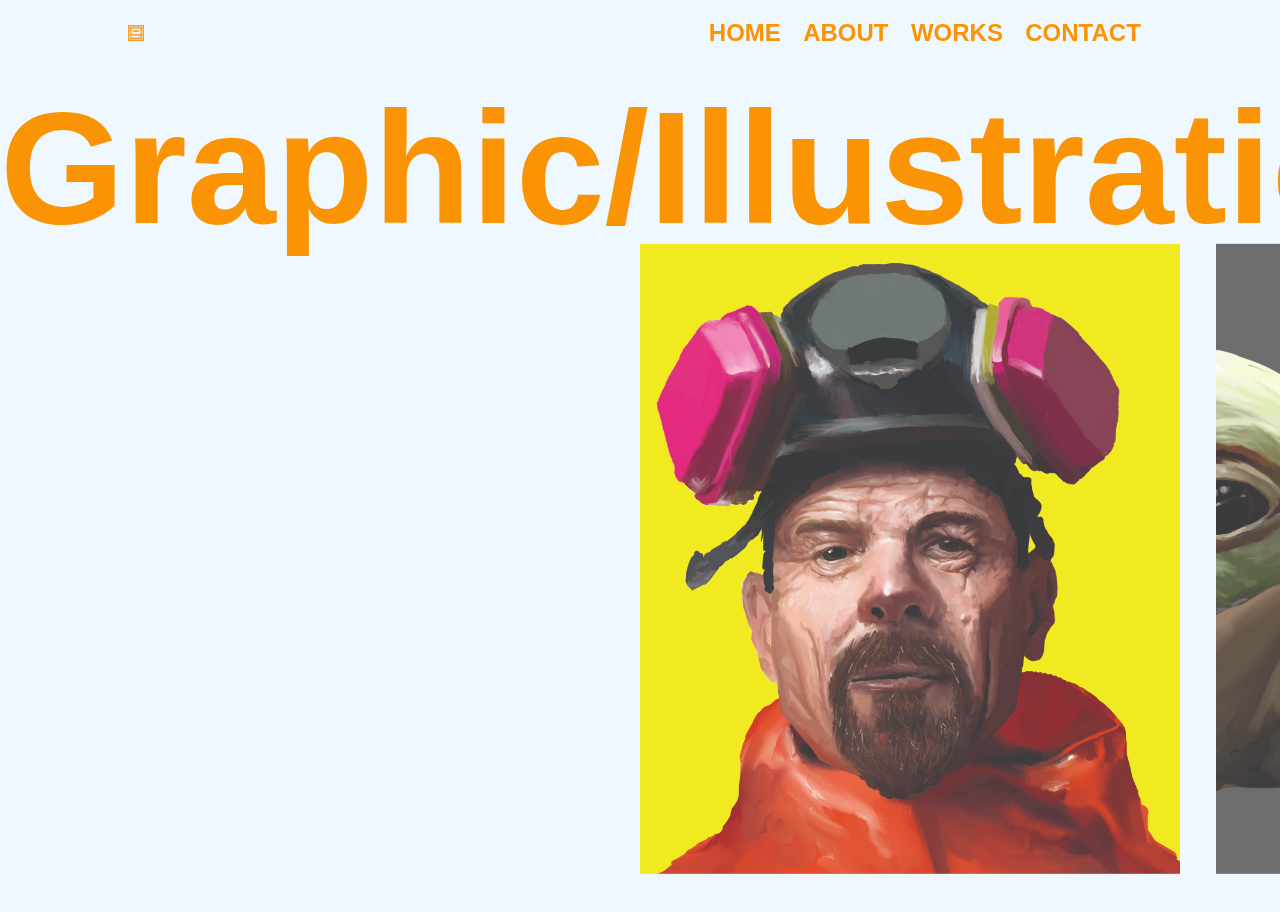
==== 2d.html @ 6bd041d6 "commit all files" ====
<!DOCTYPE html>
<html lang="en">
<head>
    <meta charset="UTF-8">
    <meta http-equiv="X-UA-Compatible" content="IE=edge">
    <meta name="viewport" content="width=device-width, initial-scale=1.0">
    <title>Graphic/Illustrations</title>

        <!-- Fonts -->
        <link rel="preconnect" href="https://fonts.googleapis.com">
        <link rel="preconnect" href="https://fonts.gstatic.com" crossorigin>
        <link href="https://fonts.googleapis.com/css2?family=Space+Grotesk:wght@300;400;500;600;700&display=swap" rel="stylesheet">

        <link href="https://api.fontshare.com/css?f[]=satoshi@300,301,400,401,500,501,700,701,900,901,1&display=swap" rel="stylesheet">

        <link href="https://api.fontshare.com/v2/css?f[]=nunito@300,201,301,700,900,601,501,600,701,901,800,401,200,400,500,801,1,2&f[]=bebas-neue@400&display=swap" rel="stylesheet">

        <link href="https://api.fontshare.com/v2/css?f[]=general-sans@400&f[]=khand@600&display=swap" rel="stylesheet">

    <link rel="stylesheet" href="./sass/styles.css">

</head>
<body>

     <!-- NavBar Section -->
     <header class="main-header">
        <div class="logo">
            <a href="index.html"><img src="./images/logonedw.png" alt=""></a>
        </div>

        <input type="checkbox" class="menu-btn" id="menu-btn">

        <label for="menu-btn" class="menu-icon">
            <span class="menu-icon__line"></span>
        </label>

        <ul class="nav-links">
            <li class="nav-link">
                <a href="index.html">Home</a>
            </li>
            <li class="nav-link">
                <a href="about.html">About</a>
            </li>
            <li class="nav-link">
                <a href="index.html#works">Works</a>
            </li>
            <li class="nav-link">
                <a href="index.html#footer">Contact</a>
            </li>
        </ul>
    </header>
    <div class="title3D">
        <h1>Graphic/Illustrations</h1>
    </div>
        

   <div class="slider">
        <div id="image-track" data-mouse-down-at ="0" data-prev-percentage="0">
            <img class ="image" src="images/2d/WalterWhite.jpg" draggable="false">
            <img class ="image" src="images/2d/babyyoda.jpg" draggable="false">
            <img class ="image" src="images/2d/final.jpg" draggable="false">
            <img class ="image" src="images/2d/MizuharaF.png" draggable="false">
            <img class ="image" src="images/2d/dd.jpg" draggable="false">
            <img class ="image" src="images/2d/bb.jpg" draggable="false">
            <img class ="image" src="images/2d/Poster.png" draggable="false">
            <img class ="image" src="images/2d/horizonposter.jpg" draggable="false">
            <img class ="image" src="images/2d/watch.png" draggable="false">
            <img class ="image" src="images/2d/WebinarPoster1.png" draggable="false">
            <img class ="image" src="images/2d/WebinarPoster2.png" draggable="false">
            
            

        </div>

        <div class="popup-image">
            <span>&times;</span>
            <img class ="image" src="images/2d/gh.png">

        </div>

    </div>


    <script src="js/main.js"></script>
    <script src="js/intersection-observer.js"></script>
    <script src="js/slider.js"></script>



</body>
</html>
---- sass/styles.css ----
@keyframes pulse {
  from {
    box-shadow: 0 0 0 0px rgba(117, 0, 0, 0.6);
    background: rgba(117, 0, 0, 0.6);
  }
  to {
    box-shadow: 0 0 0 5000px rgba(255, 255, 255, 0);
    background: rgba(255, 255, 255, 0);
  }
}
@keyframes openTop {
  0% {
    transform: translateY(-5px) rotate(0deg);
  }
  50% {
    transform: translateY(0px) rotate(0deg);
  }
  100% {
    transform: translateY(0px) rotate(90deg);
  }
}
@keyframes closedTop {
  0% {
    transform: translateY(-5px) rotate(0deg);
  }
  50% {
    transform: translateY(0px) rotate(0deg);
  }
  100% {
    transform: translateY(0px) rotate(90deg);
  }
}
@keyframes openMid {
  50% {
    transform: rotate(0deg);
  }
  100% {
    transform: rotate(45deg);
  }
}
@keyframes closedMid {
  50% {
    transform: rotate(0deg);
  }
  100% {
    transform: rotate(45deg);
  }
}
@keyframes openBtm {
  0% {
    transform: translateY(5px) rotate(0deg);
  }
  50% {
    transform: translateY(0px) rotate(0deg);
  }
  100% {
    transform: translateY(0px) rotate(90deg);
  }
}
@keyframes closedBtm {
  0% {
    transform: translateY(5px) rotate(0deg);
  }
  50% {
    transform: translateY(0px) rotate(0deg);
  }
  100% {
    transform: translateY(0px) rotate(90deg);
  }
}
@keyframes typing {
  100% {
    left: 100%;
    margin: 0 -2.1875rem 0 2.1875rem;
  }
}
@keyframes sliding {
  100% {
    top: -2280px;
  }
}
@keyframes sliding-small {
  100% {
    top: -1140px;
  }
}
@keyframes scroll-down {
  0% {
    opacity: 0;
  }
  30% {
    opacity: 1;
  }
  60% {
    opacity: 1;
  }
  100% {
    opacity: 0;
    top: 90%;
  }
}
html {
  box-sizing: border-box;
  font-size: 100%;
  scroll-behavior: smooth;
  overflow-x: hidden;
}
*,
*::before,
*::after {
  box-sizing: inherit;
}
body {
  margin: 0;
  padding: 0;
  background-color: var(--background-color);
  color: var(--text-color);
}
div {
  display: block;
}
.main-header {
  position: fixed;
  display: flex;
  justify-content: space-between;
  align-items: center;
  height: 65px;
  width: 100vw;
  padding: 0 10vw;
  color: var(--text-color);
  z-index: 1;
  transition: 0.4s ease-out;
  font-family: "Khand", sans-serif;
  font-size: 1.5rem;
}
.main-header a {
  text-decoration: none;
  color: inherit;
  text-transform: uppercase;
}
.main-header .nav-links {
  display: flex;
  list-style: none;
}
.main-header .nav-links .nav-link a {
  margin: 0.2rem;
  padding: 1rem 0.5rem;
}
.main-header .nav-links .nav-link a:hover {
  border-radius: 10%;
  background: rgba(99, 99, 99, 0.2);
}
.main-header .menu-icon {
  position: relative;
  padding: 26px 10px;
  cursor: pointer;
  z-index: 1;
  display: none;
}
.main-header .menu-icon__line {
  display: block;
  position: relative;
  background: var(--text-color);
  height: 2px;
  width: 20px;
  border-radius: 4px;
}
.main-header .menu-icon__line::before,
.main-header .menu-icon__line::after {
  content: "";
  position: absolute;
  height: 100%;
  width: 100%;
  border-radius: 4px;
  background: var(--text-color);
  transition: background 0.8s ease;
}
.main-header .menu-icon__line::before {
  transform: translateY(-5px);
}
.main-header .menu-icon__line::after {
  transform: translateY(5px);
}
.main-header .menu-btn {
  display: none;
}
.main-header.scrolled {
  height: 70px;
  background: rgba(0, 0, 0, 0);
  color: var(--text-color);
}
.main-header.scrolled .menu-icon__line,
.main-header.scrolled .menu-icon__line::before,
.main-header.scrolled .menu-icon__line::after {
  background: var(--text-color);
}
.main-header .logo img {
  width: 3%;
  height: 3%;
}
@media (max-width: 56.24875em) {
  .main-header .logo img {
    width: 8%;
    height: 8%;
  }
}
@media (max-width: 43.7485em) {
  .main-header .logo img {
    width: 10%;
    height: 10%;
  }
}
h1,
h2,
h3 {
  font-weight: 700;
  line-height: 1.1;
  margin-top: 0;
}
p {
  margin-top: 0;
}
a,
a:visited,
a:active {
  text-decoration: none;
  font-weight: bold;
}
.grid__sidebar {
  text-align: center;
  font-size: 30px;
}
@media (max-width: 43.7485em) {
  .grid__sidebar {
    font-size: 20px;
  }
}
.work__label {
  font-size: 60px;
  text-align: center;
  font-family: "Bebas Neue", sans-serif;
  font-weight: 700;
}
.work__label h1 {
  margin-bottom: 1.5rem;
  margin-top: 1.5rem;
  font-size: 120px;
  text-align: center;
  font-family: "Satoshi", sans-serif;
}
:root {
  --background-color: #f0f8ff;
  --text-color: #fa9405;
  --scroll-color: rgb(117, 0, 0);
}
.button__1 {
  display: flex;
  justify-content: center;
}
#landingbutton {
  border: none;
  color: #8a8a8a;
  background-color: rgba(0, 0, 0, 0);
  font-weight: bold;
  font-size: 20px;
  margin-top: 0;
  font-family: "Khand", sans-serif;
}
#landingbutton:hover {
  color: var(--scroll-color);
}
.accordion {
  width: 800px;
  margin: 90px auto;
  color: var(--text-color);
  font-size: 25px;
  font-family: "Khand", sans-serif;
  background-color: #fff;
  padding: 45px 45px;
  border-radius: 10px;
}
@media (max-width: 43.7485em) {
  .accordion {
    width: 300px;
    font-size: 18px;
  }
}
.accordion .container {
  position: relative;
  margin: 10px 10px;
}
.accordion .label {
  position: relative;
  padding: 10px 0;
  font-size: 30px;
  color: var(--text-color);
  cursor: pointer;
}
@media (max-width: 43.7485em) {
  .accordion .label {
    font-size: 20px;
  }
}
.accordion .label::before {
  content: "+";
  color: var(--scroll-color);
  position: absolute;
  top: 50%;
  right: -5px;
  font-size: 30px;
  transform: translateY(-50%);
}
@media (max-width: 43.7485em) {
  .accordion .label::before {
    font-size: 18px;
  }
}
.accordion .content {
  position: relative;
  background: #fff;
  height: 0;
  font-size: 18px;
  width: 500px;
  overflow: hidden;
  transition: 0.5s;
}
@media (max-width: 43.7485em) {
  .accordion .content {
    font-size: 13px;
    width: 200px;
  }
}
.accordion hr {
  width: 100;
  margin-left: 0;
  border: 1px solid gray;
}
.accordion .container.active .content {
  height: 80px;
}
.accordion .container.active .label::before {
  content: "-";
  font-size: 30px;
}
#logoicon {
  width: 50px;
  padding-right: 1px;
}
@media (max-width: 43.7485em) {
  #logoicon {
    width: 25px;
  }
}
.softwares {
  display: flex;
}
#image-track {
  padding-top: 20%;
  padding-bottom: 3%;
  display: flex;
  gap: 4vmin;
  position: absolute;
  left: 50%;
  top: 50%;
  transform: translate(0%, -50%);
  -webkit-user-select: none;
  -moz-user-select: none;
  user-select: none;
}
@media (max-width: 43.7485em) {
  #image-track {
    padding-top: 675%;
    display: grid;
    transform: translate(50%, 50%);
  }
}
#image-track > .image {
  width: 60vmin;
  height: 70vmin;
  -o-object-fit: cover;
  object-fit: cover;
  -o-object-position: 100% center;
  object-position: 100% center;
  cursor: pointer;
}
@media (max-width: 43.7485em) {
  #image-track > .image {
    width: 80vmin;
  }
}
.slider .popup-image {
  display: none;
  position: fixed;
  top: 0;
  left: 0;
  background: rgba(0, 0, 0, 0.9);
  height: 100%;
  width: 100%;
  z-index: 100;
}
.slider .popup-image span {
  position: absolute;
  top: 0;
  right: 10px;
  font-size: 60px;
  font-weight: bolder;
  color: var(--text-color);
  cursor: pointer;
  z-index: 100;
}
.slider .popup-image img {
  position: absolute;
  top: 50%;
  left: 50%;
  transform: translate(-50%, -50%);
  width: 60%;
  -o-object-fit: cover;
  object-fit: cover;
}
.grid {
  display: grid;
  grid-template-columns: 1fr;
  grid-template-rows: auto auto;
  gap: 0;
  margin-inline: auto;
}
.grid__main {
  margin-top: 5vh;
  padding: 40px;
  display: flex;
  align-items: center;
  justify-content: center;
}
.grid__main img {
  border-radius: 10px;
  width: 100%;
}
@media (min-width: 56.25em) {
  .grid__main img {
    display: flex;
    align-items: center;
    justify-content: center;
    border-radius: 10px;
    width: 30%;
  }
}
.grid__sidebar {
  display: flex;
  align-items: center;
  justify-content: center;
  padding-left: 40px;
  padding-right: 40px;
}
@media (max-width: 43.7485em) {
  .main-header .menu-icon {
    display: block;
  }
  .main-header .menu-icon__line {
    animation: closedMid 0.8s backwards;
    animation-direction: reverse;
  }
  .main-header .menu-icon__line::before {
    animation: closedTop 0.8s backwards;
    animation-direction: reverse;
  }
  .main-header .menu-icon__line::after {
    animation: closedBtm 0.8s backwards;
    animation-direction: reverse;
  }
  .main-header .nav-links {
    position: absolute;
    margin-top: 0;
    top: 0px;
    left: 0;
    opacity: 0;
    flex-direction: column;
    justify-content: space-evenly;
    align-items: center;
    padding: 10rem 0;
    width: 100vw;
    height: 100vh;
    font-size: 2rem;
    color: var(--text-color);
    background: var(--background-color);
    transition: opacity 0.8s 0.5s, -webkit-clip-path 1s 0.5s;
    transition: opacity 0.8s 0.5s, clip-path 1s 0.5s;
    transition: opacity 0.8s 0.5s, clip-path 1s 0.5s, -webkit-clip-path 1s 0.5s;
    -webkit-clip-path: circle(200px at top right);
    clip-path: circle(200px at top right);
  }
  .main-header .nav-links .nav-link {
    opacity: 0;
    transform: translateX(100%);
    width: 100%;
    text-align: center;
  }
  .main-header .nav-links .nav-link a {
    display: block;
    padding: 2rem 0;
  }
  .main-header .menu-btn:checked ~ .nav-links {
    opacity: 1;
    -webkit-clip-path: circle(100% at center);
    clip-path: circle(100% at center);
  }
  .main-header .menu-btn:checked ~ .nav-links .nav-link {
    opacity: 1;
    transform: translateX(0);
    transition: opacity 0.4s ease-in-out,
      transform 0.6s cubic-bezier(0.175, 0.885, 0.32, 1.275);
  }
  .main-header .menu-btn:checked ~ .nav-links .nav-link:nth-of-type(1) {
    transition-delay: 0.7s;
  }
  .main-header .menu-btn:checked ~ .nav-links .nav-link:nth-of-type(2) {
    transition-delay: 0.8s;
  }
  .main-header .menu-btn:checked ~ .nav-links .nav-link:nth-of-type(3) {
    transition-delay: 0.9s;
  }
  .main-header .menu-btn:checked ~ .nav-links .nav-link:nth-of-type(4) {
    transition-delay: 1s;
  }
  .main-header .menu-btn:checked ~ .menu-icon {
    border-radius: 100%;
    animation: pulse 1s;
  }
  .main-header .menu-btn:checked ~ .menu-icon .menu-icon__line {
    background: var(--text-color);
    animation: openMid 0.8s forwards;
  }
  .main-header .menu-btn:checked ~ .menu-icon .menu-icon__line::before {
    background: var(--text-color);
    animation: openTop 0.8s forwards;
  }
  .main-header .menu-btn:checked ~ .menu-icon .menu-icon__line::after {
    background: var(--text-color);
    animation: openBtm 0.8s forwards;
  }
}
.landing-txt {
  display: flex;
  align-items: center;
  justify-content: center;
  min-height: 100vh;
  font-family: "Satoshi", sans-serif;
}
.wrapper {
  display: inline-block;
}
.wrapper .dynamic-txt {
  margin-top: 0;
  margin-bottom: 0;
  padding-left: 0;
  height: 180px;
  line-height: 180px;
  overflow: hidden;
  text-align: center;
}
@media (max-width: 43.7485em) {
  .wrapper .dynamic-txt {
    margin-top: 0;
    margin-bottom: 0;
    padding-left: 0;
    height: 85px;
    line-height: 85px;
  }
}
.dynamic-txt li {
  padding-top: 5px;
  padding-bottom: 5px;
  list-style: none;
  font-size: 145px;
  font-weight: 700;
  color: var(--text-color);
  position: relative;
  top: 0;
  animation: sliding 18s steps(12) infinite;
}
@media (max-width: 43.7485em) {
  .dynamic-txt li {
    font-size: 64px;
    animation: sliding-small 18s steps(12) infinite;
  }
}
.dynamic-txt li span {
  position: relative;
}
.dynamic-txt li span::after {
  content: "";
  position: absolute;
  left: 0;
  height: 100%;
  width: 100%;
  background: var(--background-color);
  border-left: 6px solid var(--text-color);
  animation: typing 1.5s steps(12) infinite;
}
.sec-2 {
  font-family: "General Sans", sans-serif;
  min-height: 100vh;
  width: 100%;
  background-color: var(--background-color);
}
.sec-2 h1 {
  font-size: 100px;
}
.fade-in {
  opacity: 0;
  transition: opacity 250ms ease-in;
}
.fade-in.appear {
  opacity: 1;
}
.from-bottom {
  transform: translateY(-20%);
  transition: opacity 250ms ease-in, transform 400ms ease-in-out;
  opacity: 0;
}
.from-left {
  transform: translateX(20%);
  transition: opacity 250ms ease-in, transform 400ms ease-in-out;
  opacity: 0;
}
.from-left.appear {
  transform: translateX(0);
  opacity: 1;
}
.from-right {
  transform: translateX(-20%);
  transition: opacity 250ms ease-in, transform 400ms ease-in-out;
  opacity: 0;
}
.from-right.appear {
  transform: translateX(0);
  opacity: 1;
}
.from-bottom.appear {
  transform: translateY(0);
  opacity: 1;
}
.sec-3 {
  display: flex;
  flex-wrap: wrap;
  justify-content: center;
  margin-top: 0;
  margin-left: 1rem;
  margin-right: 1rem;
  margin-bottom: 1.5rem;
  gap: 1rem;
}
.card {
  display: flex;
  flex-direction: column;
  flex: 1 0 300px;
  max-width: 400px;
  overflow: hidden;
  background: #fff;
  color: #000;
  border-radius: 5px;
  box-shadow: 3px 2px 20px rgba(117, 0, 0, 0.2);
  text-decoration: none;
  font-size: 1rem;
  transition: all 200ms ease-in-out;
}
.card:hover {
  transform: translateY(-1rem);
  box-shadow: 3px 2px 18px rgba(117, 0, 0, 0.6);
  color: var(--scroll-color);
}
.card__image {
  position: relative;
  flex: 0 0 350px;
  width: auto;
}
.card__image .static {
  position: absolute;
  background: #fff;
}
.card__image .static:hover {
  opacity: 0;
}
.card__content {
  display: flex;
  flex-direction: column;
  margin-left: 1rem;
  height: 100%;
  box-sizing: border-box;
}
.card__title {
  padding-top: 0.5rem;
  font-family: "Satoshi", sans-serif;
  font-size: 1.7rem;
  font-weight: 900;
  margin-bottom: 0.5rem;
}
.card__snippet {
  margin-bottom: 1rem;
  font-family: "General Sans", sans-serif;
}
.card__readmore {
  margin-bottom: 1rem;
  margin-top: auto;
  text-transform: uppercase;
  font-weight: 900;
  font-family: "Bebas Neue", sans-serif;
}
.work__label h1 {
  font-size: 120px;
}
@media (max-width: 43.7485em) {
  .work__label h1 {
    font-size: 80px;
  }
}
#sec-other {
  margin-top: 50vh;
}
.about {
  display: grid;
  align-items: center;
  justify-content: center;
  font-family: "Satoshi", sans-serif;
  background: #f0f8ff;
  margin: 0;
  padding: 0;
}
.about__image {
  display: flex;
  align-items: center;
  justify-content: center;
  width: 100%;
  margin-top: 10vh;
}
.about__image img {
  width: 90vh;
}
@media (max-width: 43.7485em) {
  .about__image img {
    width: 40vh;
  }
}
.desc {
  display: flex;
  align-items: center;
  justify-content: center;
  margin-left: 10em;
  margin-right: 10em;
  margin-top: 5em;
  font-size: 20px;
  font-family: "Satoshi", sans-serif;
}
@media (max-width: 43.7485em) {
  .desc {
    font-size: 15px;
  }
}
.desc__text h3 {
  display: flex;
  align-items: center;
  justify-content: center;
  width: 800px;
}
@media (max-width: 43.7485em) {
  .desc__text h3 {
    width: 300px;
  }
}
.focus {
  transition: all 0.2s;
}
.abtlbl h1 {
  text-align: center;
  font-size: 80px;
}
@media (max-width: 43.7485em) {
  .abtlbl h1 {
    font-size: 50px;
  }
}
#sec-1 {
  position: relative;
}
.scroll-down {
  height: 50px;
  width: 30px;
  border: 2px solid var(--scroll-color);
  position: absolute;
  left: 50%;
  bottom: 20px;
  border-radius: 50px;
  cursor: pointer;
}
.scroll-down::before,
.scroll-down::after {
  content: " ";
  position: absolute;
  top: 20%;
  left: 50%;
  border: 2px solid var(--scroll-color);
  height: 10px;
  width: 10px;
  transform: translate(-50%, -100%) rotate(45deg);
  border-top: rgba(0, 0, 0, 0);
  border-left: rgba(0, 0, 0, 0);
  animation: scroll-down 1s ease-in-out infinite;
}
.scroll-down::after {
  top: 30%;
  animation-delay: 0.3s;
}
footer {
  margin-bottom: 3rem;
  font-family: "Satoshi", sans-serif;
}
footer a {
  font-style: "Khand", sans-serif;
  text-decoration: none;
  list-style-type: none;
  color: #000;
}
footer a:hover {
  color: var(--scroll-color);
}
footer p {
  color: #000;
}
footer li {
  margin-bottom: 1rem;
}
footer ul {
  list-style-type: none;
  padding-left: 0;
}
footer label {
  display: block;
  font-size: 20px;
  font-family: "Bebas Neue", sans-serif;
  margin: 0.5rem;
}
footer img {
  width: 100%;
  max-width: 45px;
  margin-left: 0.3rem;
}
.footer {
  margin-top: 1rem;
  padding: 20px 0;
}
.footer__col {
  grid-template-columns: 2fr;
  grid-template-rows: auto auto;
}
@media (max-width: 43.7485em) {
  .footer__col {
    grid-template-columns: 1fr;
    grid-template-rows: auto auto;
  }
}
.detail {
  width: 100%;
}
@media (max-width: 43.7485em) {
  .detail {
    width: 300px;
  }
}
.detail__header {
  font-size: 40px;
  font-family: "Bebas Neue", sans-serif;
}
.row {
  display: flex;
  flex-wrap: wrap;
  justify-content: center;
  align-items: center;
  text-align: center;
}
.imggif {
  margin-top: 15rem;
  display: grid;
  justify-content: center;
}
.imggif img {
  max-width: 150px;
}
.form__group {
  display: block;
}
.form__input {
  font-size: 16px;
  font-family: "Satoshi", sans-serif;
  width: 20rem;
  height: 3rem;
}
@media (max-width: 43.7485em) {
  .form__input {
    width: 12rem;
  }
}
.form__textarea {
  font-size: 16px;
  font-family: "Satoshi", sans-serif;
  width: 20rem;
  height: 7rem;
}
@media (max-width: 43.7485em) {
  .form__textarea {
    width: 12rem;
  }
}
.form__input::-webkit-input-placeholder {
  font-family: "Khand", sans-serif;
  padding-left: 0.3rem;
}
.form__textarea::-webkit-input-placeholder {
  font-family: "Khand", sans-serif;
  padding-top: 0.5rem;
  padding-left: 0.3rem;
}
.form__submit {
  color: #f0f8ff;
}
.form__btn {
  margin-left: auto;
  margin-right: auto;
  margin-top: 0.5rem;
  border-radius: 3px;
  width: 100px;
  color: #f0f8ff;
  background: var(--text-color);
}
.detail {
  padding: 2.5rem;
}
.title3D {
  font-family: "Satoshi", sans-serif;
  font-size: 80px;
  padding-top: 80px;
  text-align: center;
}
@media (max-width: 43.7485em) {
  .title3D {
    font-size: 30px;
  }
} /*# sourceMappingURL=styles.css.map */
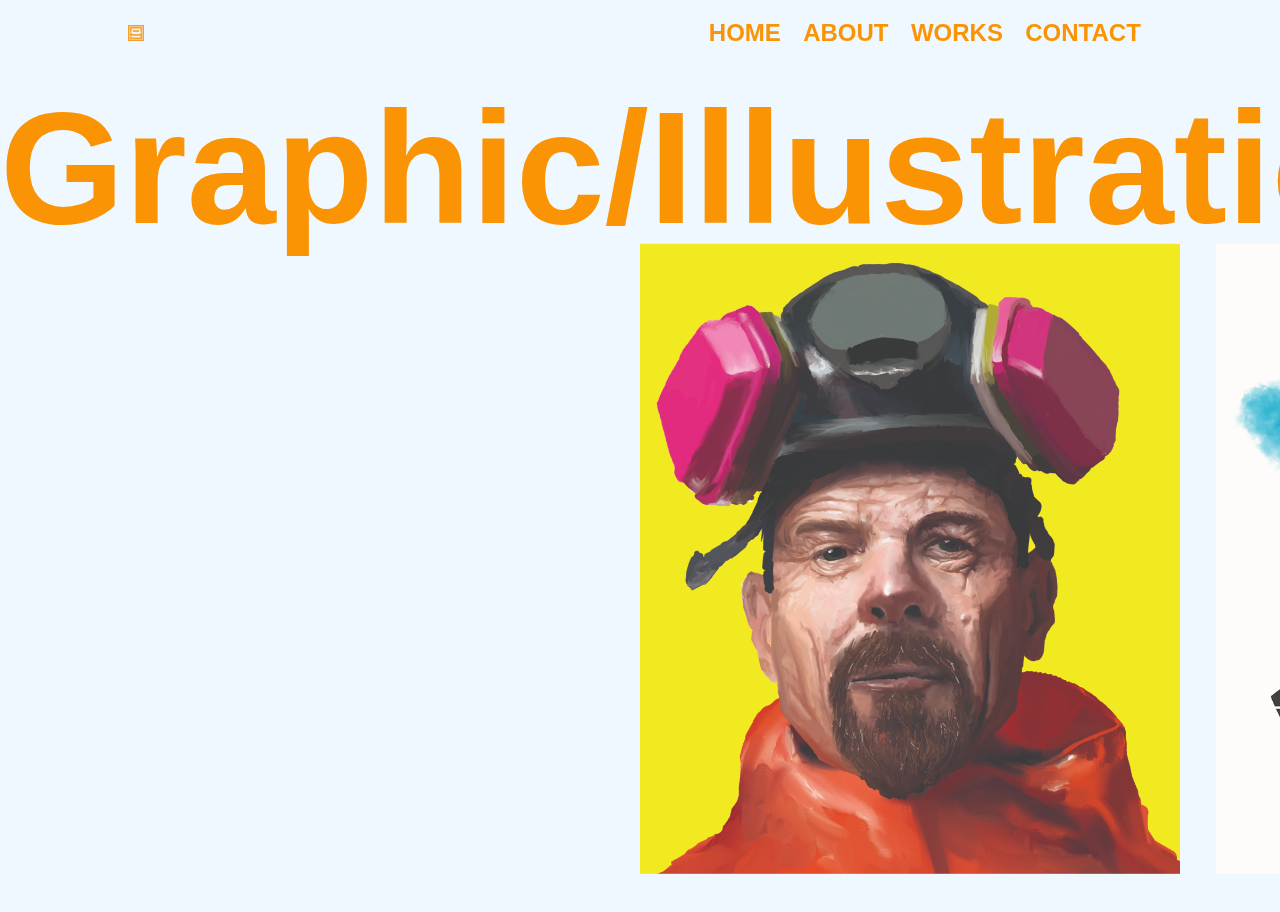
==== commit 1e98fba9: "added two images to 2d.html" ====
--- a/2d.html
+++ b/2d.html
@@ -57,6 +57,8 @@
    <div class="slider">
         <div id="image-track" data-mouse-down-at ="0" data-prev-percentage="0">
             <img class ="image" src="images/2d/WalterWhite.jpg" draggable="false">
+            <img class ="image" src="images/2d/Heisenberg.png" draggable="false">
+            <img class ="image" src="images/2d/pinkman.png" draggable="false">
             <img class ="image" src="images/2d/babyyoda.jpg" draggable="false">
             <img class ="image" src="images/2d/final.jpg" draggable="false">
             <img class ="image" src="images/2d/MizuharaF.png" draggable="false">
